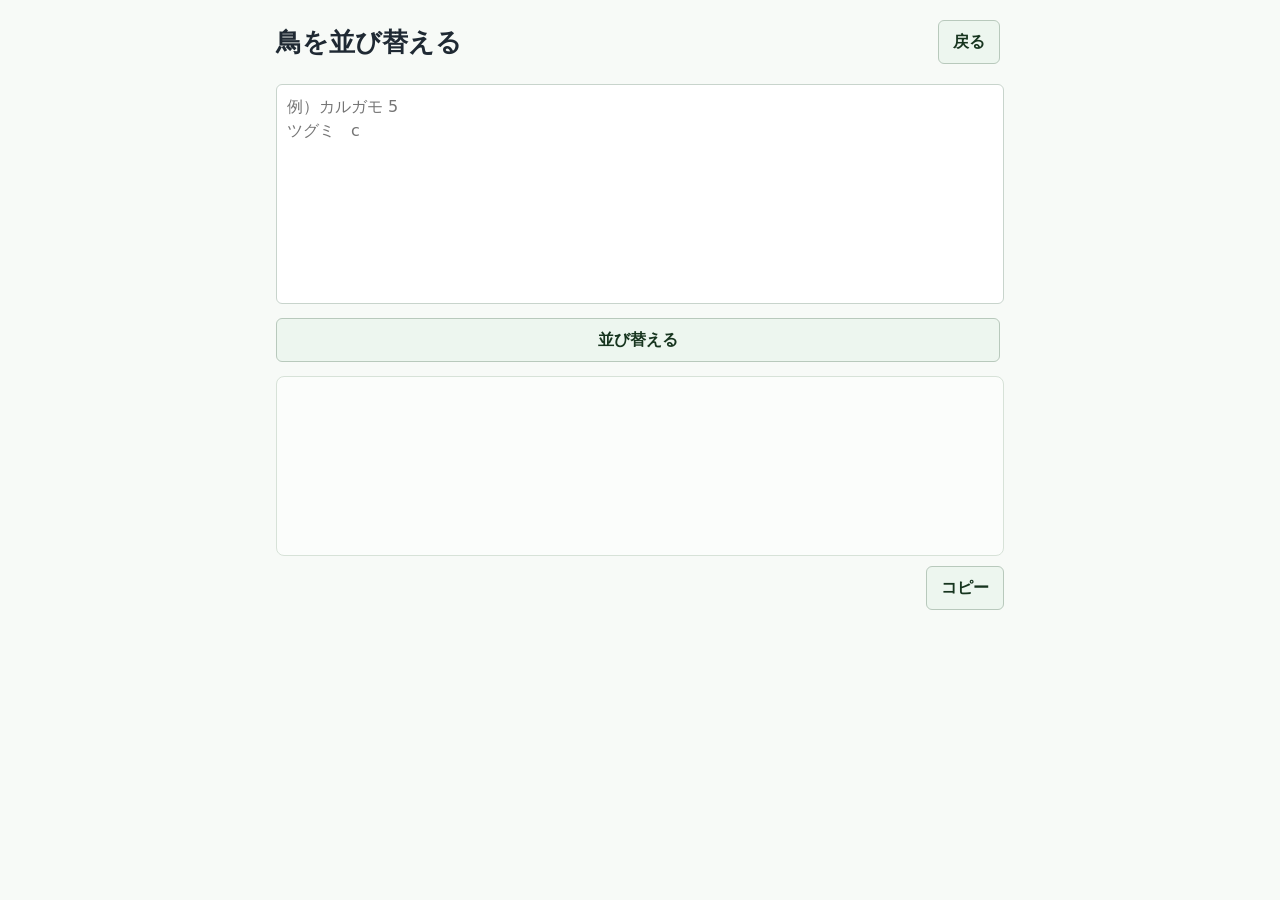
==== bird-sort.html @ 295dfcc3 "Add files via upload" ====
<!DOCTYPE html>
<html lang="ja">
<head>
  <meta charset="UTF-8">
  <meta name="viewport" content="width=device-width, initial-scale=1, viewport-fit=cover">
  <title>鳥を並び替える - 鳥合わせ</title>
  <meta name="theme-color" content="#e5f0e7">
  <meta name="format-detection" content="telephone=no">
  <meta name="apple-mobile-web-app-capable" content="yes">
  <meta name="apple-mobile-web-app-title" content="鳥合わせ">
  <meta name="apple-mobile-web-app-status-bar-style" content="default">
  <link rel="manifest" href="manifest.webmanifest">
  <link rel="icon" href="favicon.ico?v=32" sizes="192x192">
  <link rel="shortcut icon" href="favicon.ico?v=32">
  <link rel="apple-touch-icon" sizes="180x180" href="icons/icon-180.png">
  <link rel="stylesheet" href="style.css?v=33">
</head>
<body>

<main class="settings-content">
  <header class="app-header">
    <h1>鳥を並び替える</h1>
    <a class="button-link" href="settings.html">戻る</a>
  </header>

  <section class="settings-panel">
    <textarea id="birdSortInput" class="settings-textarea" rows="12" placeholder="例）カルガモ 5&#10;ツグミ　c"></textarea>
    <button id="sortBirdsBtn" type="button">並び替える</button>
    <pre id="birdSortOutput" class="settings-output"></pre>
    <div class="settings-output-actions">
      <button id="copySortedBirdsBtn" type="button">コピー</button>
    </div>
  </section>
</main>

<script src="bird-data.js?v=33"></script>
<script src="bird-sort.js?v=33"></script>

</body>
</html>
---- style.css ----
* {
  box-sizing: border-box;
}

html {
  min-height: 100%;
  background: #f7faf7;
  -webkit-text-size-adjust: 100%;
}

body {
  --output-drawer-collapsed-height: 58px;
  --output-drawer-bottom-gap: max(12px, env(safe-area-inset-bottom));
  --output-drawer-height: var(--output-drawer-collapsed-height);

  margin: 0;
  color: #1f2933;
  font-family: system-ui, -apple-system, BlinkMacSystemFont, "Segoe UI", sans-serif;
  line-height: 1.5;
  background: #f7faf7;
  -webkit-tap-highlight-color: rgba(23, 53, 31, 0.12);
}

.app-content {
  width: min(100%, 760px);
  margin: 0 auto;
  padding: max(16px, env(safe-area-inset-top)) 16px 96px;
}

body.output-drawer-is-open .app-content {
  padding-bottom: calc(var(--output-drawer-height) + 38px);
}

body.output-drawer-is-fullscreen .app-content {
  padding-bottom: 96px;
}

.app-header {
  display: flex;
  align-items: center;
  justify-content: space-between;
  gap: 12px;
  margin: 0 0 16px;
}

h1 {
  margin: 0;
  font-size: 1.6rem;
  line-height: 1.2;
}

.app-header button {
  flex-shrink: 0;
}

.app-header__actions {
  display: flex;
  align-items: center;
  justify-content: flex-end;
  gap: 6px;
  flex-shrink: 0;
}

.app-header__actions button {
  margin: 0;
}

.icon-button {
  position: relative;
  display: inline-block;
  width: 44px;
  min-width: 44px;
  padding: 0;
  line-height: 1;
}

.icon-button::before {
  content: "";
  position: absolute;
  top: 50%;
  left: 50%;
  width: 15px;
  height: 15px;
  border: 2px solid #17351f;
  border-radius: 3px;
  transform: translate(-50%, -50%);
}

.icon-button::after {
  content: "";
  position: absolute;
  top: 45%;
  left: 50%;
  width: 7px;
  height: 11px;
  border-right: 3px solid #17351f;
  border-bottom: 3px solid #17351f;
  transform: translate(-50%, -50%) rotate(40deg);
}

.icon-button[aria-pressed="true"]::after {
  display: none;
}

.icon-button[aria-pressed="true"] {
  border-color: #7e9584;
  background: #dfece2;
}

.settings-button {
  display: inline-grid;
  place-items: center;
  width: 44px;
  min-width: 44px;
  padding: 0;
  font-size: 15px;
  line-height: 1;
}

.settings-content {
  width: min(100%, 760px);
  margin: 0 auto;
  padding: max(16px, env(safe-area-inset-top)) 16px 40px;
}

.button-link {
  display: inline-flex;
  align-items: center;
  min-height: 44px;
  margin: 4px 4px 4px 0;
  padding: 9px 14px;
  border: 1px solid #b8c9bc;
  border-radius: 6px;
  color: #17351f;
  background: #edf6ef;
  font-size: 16px;
  font-weight: 600;
  line-height: 1.5;
  text-decoration: none;
}

.settings-list {
  display: grid;
  gap: 10px;
  margin: 16px 0 0;
}

.settings-item {
  display: flex;
  align-items: center;
  justify-content: space-between;
  width: 100%;
  min-height: 52px;
  margin: 0;
  padding: 9px 14px;
  border: 1px solid #b8c9bc;
  border-radius: 6px;
  color: #17351f;
  background: #edf6ef;
  font: inherit;
  font-size: 16px;
  font-weight: 600;
  line-height: 1.5;
  text-align: left;
  text-decoration: none;
}

.settings-item::after {
  content: "›";
  margin-left: 12px;
  font-size: 1.4rem;
  line-height: 1;
}

.settings-panel {
  display: grid;
  gap: 10px;
  margin: 16px 0 0;
}

.settings-textarea {
  width: 100%;
  height: 220px;
  padding: 10px;
  border: 1px solid #c8d4cc;
  border-radius: 6px;
  background: #fff;
  font: inherit;
  font-size: 16px;
  line-height: 1.5;
  resize: none;
}

.settings-output-actions {
  display: flex;
  justify-content: flex-end;
}

.settings-output-actions button {
  margin: 0;
}

.settings-output {
  min-height: 180px;
  margin: 0;
  padding: 12px;
  overflow: auto;
  white-space: pre-wrap;
  word-break: break-word;
  border: 1px solid #d7e2d8;
  border-radius: 8px;
  background: #fbfdfb;
  font-family: ui-monospace, SFMono-Regular, Menlo, Consolas, monospace;
}

#meta {
  display: grid;
  gap: 10px;
  padding: 14px;
  border: 1px solid #d7e2d8;
  border-radius: 8px;
  background: #fff;
}

#meta > div:not(.meta-row) {
  display: grid;
  grid-template-columns: 4.5em minmax(0, 1fr);
  align-items: center;
  gap: 8px;
}

.meta-row--datetime {
  display: flex;
  flex-wrap: wrap;
  gap: 8px 12px;
}

.meta-field {
  display: flex;
  align-items: center;
  gap: 8px;
}

.meta-field input {
  flex: 0 0 auto;
}

input,
button {
  font: inherit;
}

input {
  min-height: 44px;
  max-width: 100%;
  padding: 9px 10px;
  border: 1px solid #c8d4cc;
  border-radius: 6px;
  background: #fff;
  font-size: 16px;
  text-align: left;
}

button {
  min-height: 44px;
  margin: 4px 4px 4px 0;
  padding: 9px 14px;
  border: 1px solid #b8c9bc;
  border-radius: 6px;
  color: #17351f;
  background: #edf6ef;
  font-size: 16px;
  font-weight: 600;
}

button:active {
  transform: translateY(1px);
}

[hidden] {
  display: none !important;
}

#birdSearch {
  display: flex;
  align-items: center;
  gap: 8px;
  width: 100%;
  margin: 12px 0 0;
  min-height: 56px;
  padding: 8px 10px;
  border: 1px solid #d7e2d8;
  border-radius: 8px;
  background: #fff;
}

#birdSearchInput {
  flex: 1;
  min-width: 120px;
}

#birdSearch label,
#clearBirdSearchBtn {
  flex-shrink: 0;
  white-space: nowrap;
}

#clearBirdSearchBtn {
  min-height: 38px;
  margin: 0;
  padding: 6px 10px;
}

#birdList {
  margin: 16px 0 0;
  padding: 0;
}

.search-results-view {
  margin: 0 0 16px;
}

.search-no-results {
  margin: 12px 0 0;
  padding: 12px;
  border-radius: 6px;
  background: #fff;
}

.family-title {
  margin: 10px 0 0;
  padding: 12px;
  border-radius: 6px;
  font-size: 1.05rem;
  background: #dfece2;
  cursor: pointer;
  user-select: none;
}

.family-title::before {
  content: "+";
  display: inline-block;
  width: 1.4em;
  font-weight: 700;
}

.family-title.open::before {
  content: "-";
}

.family-list {
  display: none;
  margin: 0;
  padding: 8px 0 8px 8px;
  list-style: none;
  background: #fff;
}

.family-list.open {
  display: block;
}

.family-list li {
  display: flex;
  align-items: center;
  gap: 6px;
  min-height: 44px;
  padding: 2px 0;
}

.family-list input[type="checkbox"] {
  flex: 0 0 auto;
  width: 22px;
  height: 22px;
  accent-color: #4f7b59;
}

.family-list label {
  flex: 1 1 auto;
  min-width: 0;
}

.family-list input[type="text"] {
  flex: 0 0 92px;
}

.family-list li.search-hit {
  padding: 4px 6px;
  border-radius: 6px;
  background: #dfece2;
}

.family-list mark {
  padding: 0 2px;
  border-radius: 3px;
  background: #91c99c;
  color: inherit;
}

.family-list li.search-exact-hit {
  background: #fff3b0;
}

.family-list li.search-exact-hit mark {
  background: #f4c430;
}

.output-drawer {
  position: fixed;
  right: max(0px, env(safe-area-inset-right));
  bottom: var(--output-drawer-bottom-gap);
  left: max(0px, env(safe-area-inset-left));
  z-index: 20;
  display: flex;
  flex-direction: column;
  max-height: min(72dvh, 620px);
  border: 1px solid #b9c9bd;
  border-radius: 12px;
  background: #fff;
  box-shadow: 0 -8px 24px rgba(17, 24, 39, 0.18);
  transform: translateY(calc(100% - var(--output-drawer-collapsed-height)));
  transition: transform 180ms ease;
  touch-action: pan-y;
}

.output-drawer.fullscreen {
  transform: translateY(0);
  top: max(8px, env(safe-area-inset-top));
  bottom: 0;
  max-height: none;
  border-radius: 12px 12px 0 0;
}

.output-drawer__handle {
  position: relative;
  display: flex;
  align-items: stretch;
  width: 100%;
  height: 58px;
  border-radius: 12px 12px 0 0;
  background: #e5f0e7;
}

.output-drawer__toggle {
  display: grid;
  flex: 1;
  place-items: center;
  gap: 4px;
  min-height: 58px;
  margin: 0;
  padding: 6px 52px;
  border: 0;
  border-radius: 12px 12px 0 0;
  color: #17351f;
  font-weight: 700;
  background: transparent;
}

.output-drawer__bar {
  width: 48px;
  height: 5px;
  border-radius: 999px;
  background: #87a28d;
}

.output-drawer__content {
  display: flex;
  flex-direction: column;
  flex: 1;
  min-height: 0;
  max-height: calc(min(72dvh, 620px) - 58px);
  padding: 12px;
  border-top: 1px solid #d7e2d8;
}

.output-drawer.fullscreen .output-drawer__content {
  max-height: none;
}

.output-drawer__header {
  display: flex;
  align-items: center;
  justify-content: flex-end;
  gap: 12px;
  margin-bottom: 8px;
}

.output-drawer__actions {
  display: flex;
  align-items: center;
  flex-wrap: nowrap;
  justify-content: flex-end;
  gap: 6px;
}

.output-drawer__actions button {
  margin: 0;
}

.output-drawer__close {
  display: none;
  position: absolute;
  top: 9px;
  right: 10px;
  width: 40px;
  min-width: 40px;
  min-height: 40px;
  margin: 0;
  padding: 0;
  border: 0;
  color: #17351f;
  background: transparent;
  font-size: 1.35rem;
  line-height: 1;
}

.output-drawer.fullscreen .output-drawer__close {
  display: block;
}

#output {
  flex: 1;
  min-height: 180px;
  max-height: calc(min(72dvh, 620px) - 132px);
  margin: 0;
  padding: 12px;
  overflow: auto;
  white-space: pre-wrap;
  word-break: break-word;
  border: 1px solid #d7e2d8;
  border-radius: 8px;
  background: #fbfdfb;
  font-family: ui-monospace, SFMono-Regular, Menlo, Consolas, monospace;
}

.output-drawer.fullscreen #output {
  max-height: none;
}

@media (max-width: 640px) {
  .app-content {
    padding: max(12px, env(safe-area-inset-top)) 12px 96px;
  }

  #meta > .meta-row--datetime {
    display: grid;
    justify-items: start;
  }

  #birdSearch {
    align-items: stretch;
    flex-wrap: wrap;
    gap: 6px;
  }

  #birdSearch label {
    width: 100%;
  }

  #birdSearchInput {
    min-width: 0;
  }

  .family-list {
    padding-left: 4px;
  }

  .family-list input[type="text"] {
    flex-basis: 86px;
  }
}
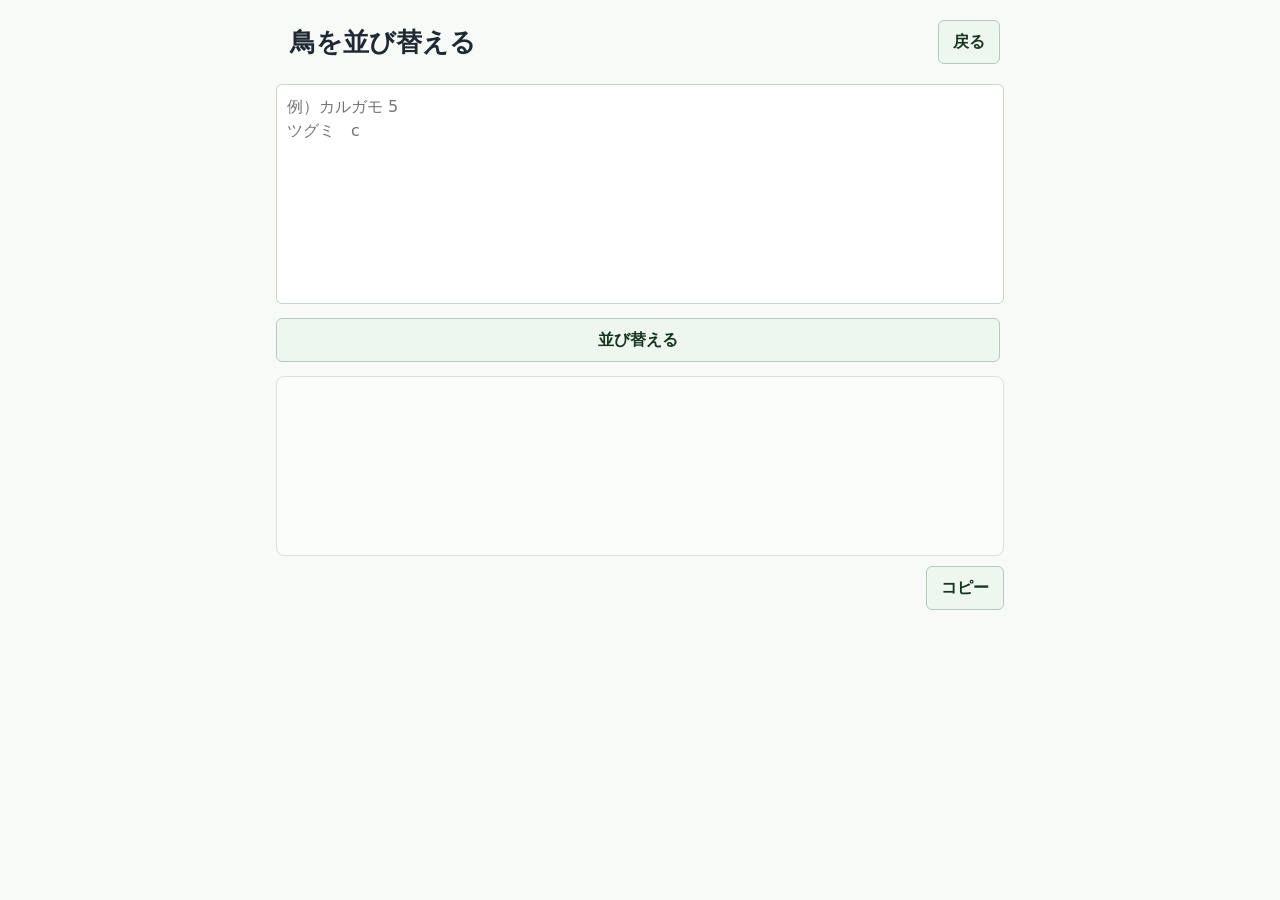
==== commit 271c4828: "VScodeとの接続" ====
--- a/bird-sort.html
+++ b/bird-sort.html
@@ -10,10 +10,10 @@
   <meta name="apple-mobile-web-app-title" content="鳥合わせ">
   <meta name="apple-mobile-web-app-status-bar-style" content="default">
   <link rel="manifest" href="manifest.webmanifest">
-  <link rel="icon" href="favicon.ico?v=32" sizes="192x192">
-  <link rel="shortcut icon" href="favicon.ico?v=32">
+  <link rel="icon" type="image/png" sizes="192x192" href="icons/icon-192.png?v=35">
+  <link rel="shortcut icon" type="image/png" href="icons/icon-192.png?v=35">
   <link rel="apple-touch-icon" sizes="180x180" href="icons/icon-180.png">
-  <link rel="stylesheet" href="style.css?v=33">
+  <link rel="stylesheet" href="style.css?v=64">
 </head>
 <body>
 
@@ -33,8 +33,8 @@
   </section>
 </main>
 
-<script src="bird-data.js?v=33"></script>
-<script src="bird-sort.js?v=33"></script>
+<script src="bird-data.js?v=66"></script>
+<script src="bird-sort.js?v=66"></script>
 
 </body>
 </html>
--- a/style.css
+++ b/style.css
@@ -9,7 +9,7 @@
 }
 
 body {
-  --output-drawer-collapsed-height: 58px;
+  --output-drawer-collapsed-height: 52px;
   --output-drawer-bottom-gap: max(12px, env(safe-area-inset-bottom));
   --output-drawer-height: var(--output-drawer-collapsed-height);
 
@@ -35,6 +35,15 @@
   padding-bottom: 96px;
 }
 
+body.output-drawer-scroll-locked {
+  position: fixed;
+  top: var(--page-scroll-lock-top, 0);
+  right: 0;
+  left: 0;
+  width: 100%;
+  overflow: hidden;
+}
+
 .app-header {
   display: flex;
   align-items: center;
@@ -45,6 +54,7 @@
 
 h1 {
   margin: 0;
+  padding-left: 14px;
   font-size: 1.6rem;
   line-height: 1.2;
 }
@@ -66,40 +76,12 @@
 }
 
 .icon-button {
-  position: relative;
-  display: inline-block;
+  display: inline-grid;
+  place-items: center;
   width: 44px;
   min-width: 44px;
   padding: 0;
   line-height: 1;
-}
-
-.icon-button::before {
-  content: "";
-  position: absolute;
-  top: 50%;
-  left: 50%;
-  width: 15px;
-  height: 15px;
-  border: 2px solid #17351f;
-  border-radius: 3px;
-  transform: translate(-50%, -50%);
-}
-
-.icon-button::after {
-  content: "";
-  position: absolute;
-  top: 45%;
-  left: 50%;
-  width: 7px;
-  height: 11px;
-  border-right: 3px solid #17351f;
-  border-bottom: 3px solid #17351f;
-  transform: translate(-50%, -50%) rotate(40deg);
-}
-
-.icon-button[aria-pressed="true"]::after {
-  display: none;
 }
 
 .icon-button[aria-pressed="true"] {
@@ -117,6 +99,23 @@
   line-height: 1;
 }
 
+.button-icon {
+  width: 22px;
+  height: 22px;
+  fill: none;
+  stroke: currentColor;
+  stroke-width: 2.2;
+  stroke-linecap: round;
+  stroke-linejoin: round;
+  color: #17351f;
+  pointer-events: none;
+}
+
+.settings-button .button-icon {
+  width: 19px;
+  height: 19px;
+}
+
 .settings-content {
   width: min(100%, 760px);
   margin: 0 auto;
@@ -230,9 +229,61 @@
 }
 
 .meta-row--datetime {
-  display: flex;
-  flex-wrap: wrap;
-  gap: 8px 12px;
+  display: grid;
+  grid-template-columns: 4.5em minmax(0, 1fr) 5.5em minmax(0, 1fr);
+  gap: 10px 8px;
+  min-width: 0;
+  max-width: 100%;
+}
+
+.meta-row--datetime .meta-field {
+  display: contents;
+}
+
+.meta-row--datetime .meta-field:first-child label {
+  grid-column: 1;
+}
+
+.meta-row--datetime .meta-field:first-child input {
+  grid-column: 2 / -1;
+  width: 100%;
+}
+
+.meta-row--datetime .meta-field:nth-child(2) label {
+  grid-column: 1;
+}
+
+.meta-row--datetime .meta-field:nth-child(2) input {
+  grid-column: 2;
+}
+
+.meta-row--datetime .meta-field:nth-child(3) label {
+  grid-column: 3;
+  justify-content: flex-end;
+}
+
+.meta-row--datetime .meta-field:nth-child(3) input {
+  grid-column: 4;
+}
+
+.meta-row--datetime .meta-field label {
+  display: flex;
+  align-items: center;
+  min-width: 0;
+  white-space: nowrap;
+}
+
+.meta-row--datetime input[type="date"],
+.meta-row--datetime input[type="time"] {
+  width: 100%;
+  inline-size: 100%;
+  min-width: 0;
+  min-inline-size: 0;
+  max-width: 100%;
+  max-inline-size: 100%;
+  padding-inline: 8px;
+  -webkit-appearance: none;
+  appearance: none;
 }
 
 .meta-field {
@@ -243,6 +294,12 @@
 
 .meta-field input {
   flex: 0 0 auto;
+}
+
+#meta input {
+  display: block;
+  width: 100%;
+  min-width: 0;
 }
 
 input,
@@ -261,6 +318,13 @@
   text-align: left;
 }
 
+input[type="date"]::-webkit-date-and-time-value,
+input[type="time"]::-webkit-date-and-time-value,
+input[type="date"]::-webkit-datetime-edit,
+input[type="time"]::-webkit-datetime-edit {
+  text-align: left;
+}
+
 button {
   min-height: 44px;
   margin: 4px 4px 4px 0;
@@ -288,7 +352,7 @@
   width: 100%;
   margin: 12px 0 0;
   min-height: 56px;
-  padding: 8px 10px;
+  padding: 8px 14px;
   border: 1px solid #d7e2d8;
   border-radius: 8px;
   background: #fff;
@@ -296,7 +360,7 @@
 
 #birdSearchInput {
   flex: 1;
-  min-width: 120px;
+  min-width: 96px;
 }
 
 #birdSearch label,
@@ -306,9 +370,10 @@
 }
 
 #clearBirdSearchBtn {
-  min-height: 38px;
-  margin: 0;
-  padding: 6px 10px;
+  min-height: 44px;
+  margin: 0;
+  padding: 9px 10px;
+  font-weight: 400;
 }
 
 #birdList {
@@ -384,6 +449,36 @@
   flex: 0 0 92px;
 }
 
+.family-close-row {
+  justify-content: center;
+  min-height: 32px;
+  padding: 6px 0 4px;
+}
+
+.family-close-bar {
+  position: relative;
+  display: block;
+  width: 34px;
+  min-width: 34px;
+  min-height: 4px;
+  margin: 0;
+  padding: 0;
+  border: 0;
+  border-radius: 999px;
+  background: #4f7b59;
+}
+
+.family-close-bar::before {
+  content: "";
+  position: absolute;
+  inset: -12px -28px;
+}
+
+.family-close-bar:active {
+  transform: translateY(1px);
+  background: #3f6548;
+}
+
 .family-list li.search-hit {
   padding: 4px 6px;
   border-radius: 6px;
@@ -403,6 +498,33 @@
 
 .family-list li.search-exact-hit mark {
   background: #f4c430;
+}
+
+.free-memo {
+  display: grid;
+  gap: 6px;
+  margin: 14px 0 0;
+  padding: 12px;
+  border: 1px solid #d7e2d8;
+  border-radius: 8px;
+  background: #fff;
+}
+
+.free-memo label {
+  font-weight: 700;
+}
+
+.free-memo textarea {
+  width: 100%;
+  min-height: 120px;
+  padding: 10px;
+  border: 1px solid #c8d4cc;
+  border-radius: 6px;
+  background: #fbfdfb;
+  font: inherit;
+  font-size: 16px;
+  line-height: 1.5;
+  resize: vertical;
 }
 
 .output-drawer {
@@ -416,7 +538,8 @@
   max-height: min(72dvh, 620px);
   border: 1px solid #b9c9bd;
   border-radius: 12px;
-  background: #fff;
+  overflow: hidden;
+  background: #e5f0e7;
   box-shadow: 0 -8px 24px rgba(17, 24, 39, 0.18);
   transform: translateY(calc(100% - var(--output-drawer-collapsed-height)));
   transition: transform 180ms ease;
@@ -429,6 +552,7 @@
   bottom: 0;
   max-height: none;
   border-radius: 12px 12px 0 0;
+  background: #fff;
 }
 
 .output-drawer__handle {
@@ -436,7 +560,7 @@
   display: flex;
   align-items: stretch;
   width: 100%;
-  height: 58px;
+  height: var(--output-drawer-collapsed-height);
   border-radius: 12px 12px 0 0;
   background: #e5f0e7;
 }
@@ -446,9 +570,9 @@
   flex: 1;
   place-items: center;
   gap: 4px;
-  min-height: 58px;
-  margin: 0;
-  padding: 6px 52px;
+  min-height: var(--output-drawer-collapsed-height);
+  margin: 0;
+  padding: 4px 52px;
   border: 0;
   border-radius: 12px 12px 0 0;
   color: #17351f;
@@ -461,6 +585,10 @@
   height: 5px;
   border-radius: 999px;
   background: #87a28d;
+}
+
+.output-drawer:not(.fullscreen) .output-drawer__content {
+  visibility: hidden;
 }
 
 .output-drawer__content {
@@ -542,19 +670,18 @@
     padding: max(12px, env(safe-area-inset-top)) 12px 96px;
   }
 
-  #meta > .meta-row--datetime {
-    display: grid;
-    justify-items: start;
+  .meta-row--datetime .meta-field:nth-child(3) label {
+    justify-content: flex-start;
   }
 
   #birdSearch {
-    align-items: stretch;
-    flex-wrap: wrap;
+    align-items: center;
+    flex-wrap: nowrap;
     gap: 6px;
   }
 
   #birdSearch label {
-    width: 100%;
+    width: auto;
   }
 
   #birdSearchInput {
